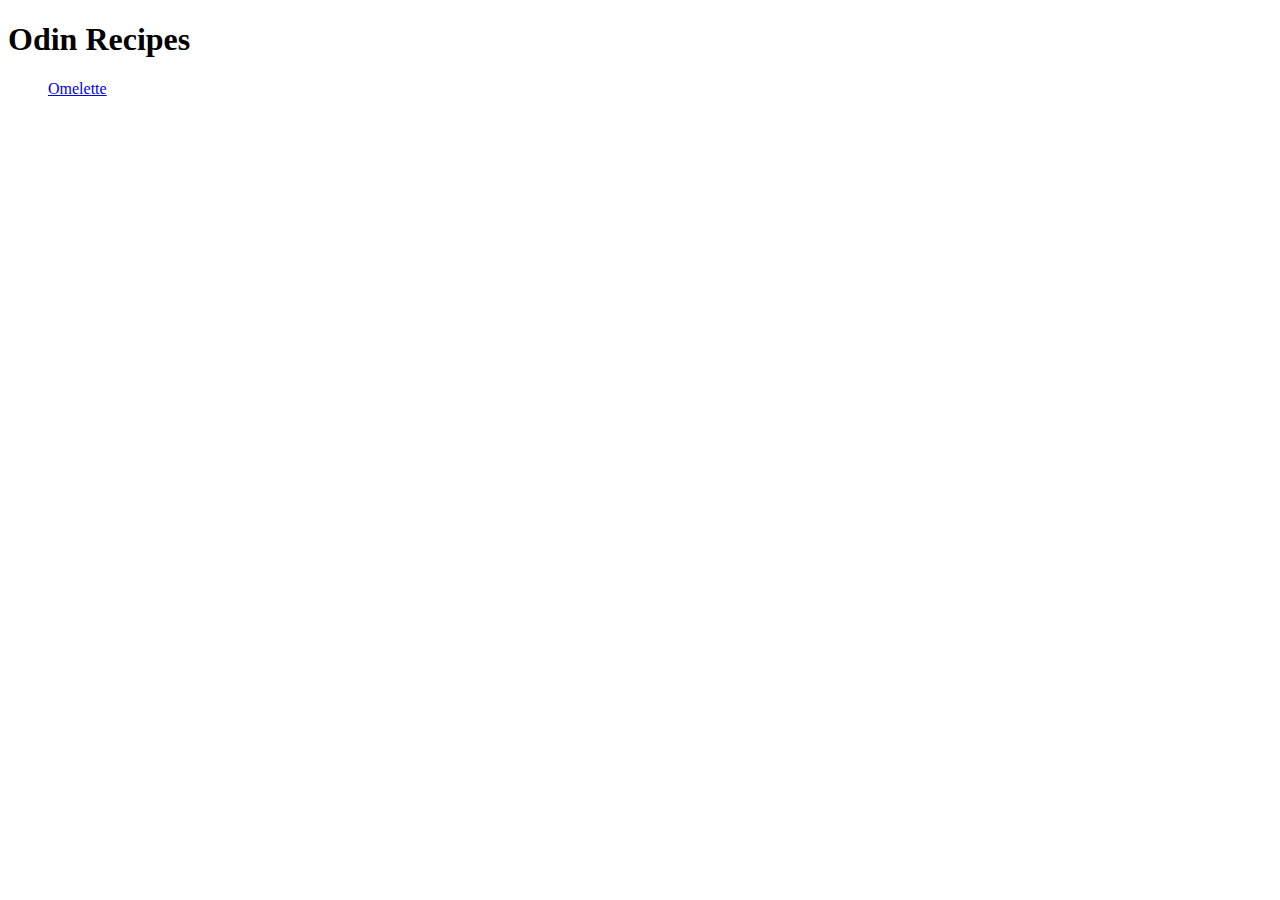
==== index.html @ e55b99fe "Edit index.html and omelette.html" ====
<!DOCTYPE html>
<html lang="en">

<head>
    <meta charset="UTF-8">
    <meta name="viewport" content="width=device-width, initial-scale=1.0">
    <title>Document</title>
</head>

<body>
    <h1>Odin Recipes</h1>
    <ul>
        <a href="./recipes/omelette.html">Omelette</a>
        <a href="" </ul>
</body>

</html>
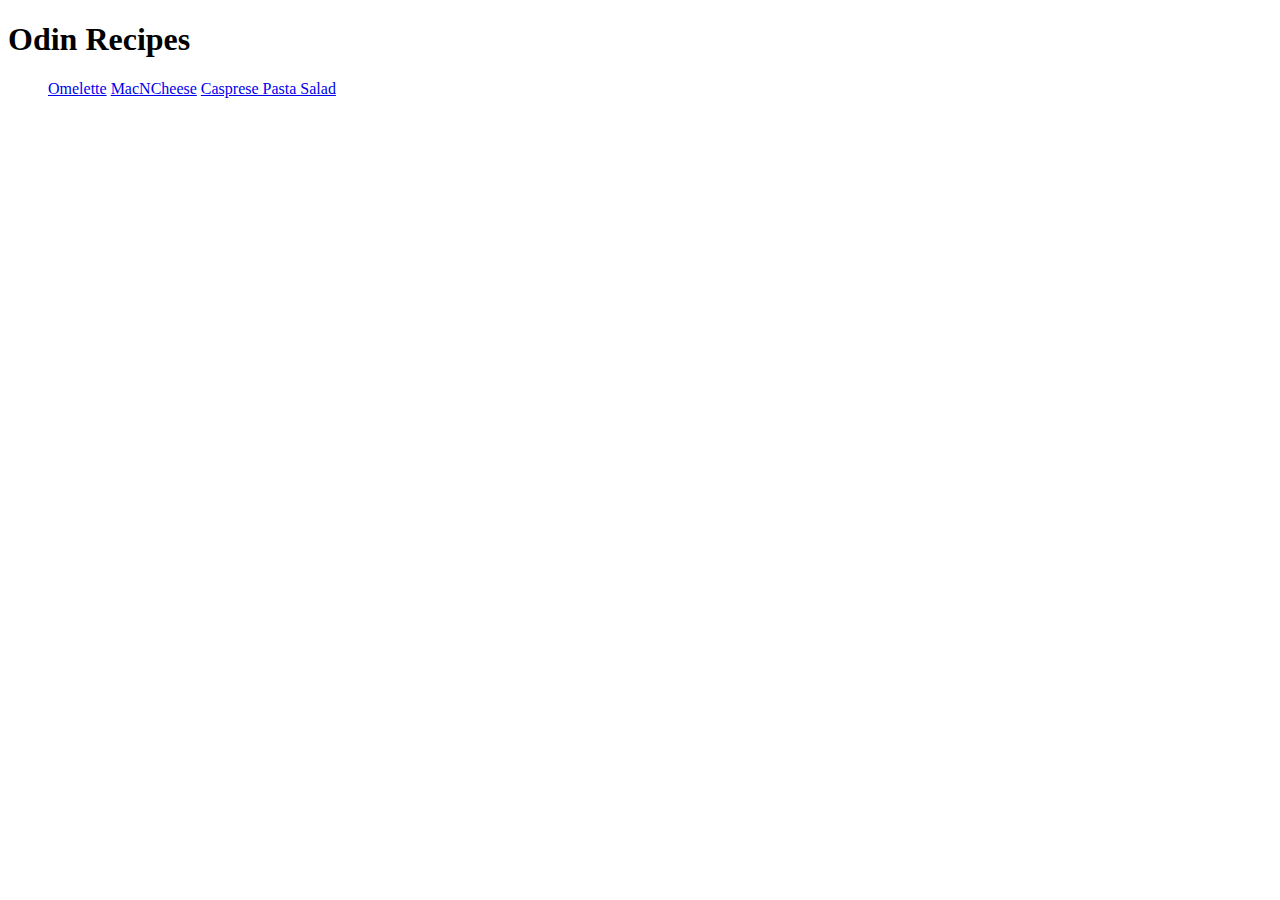
==== commit 14efb1c8: "Edit index.html and omelette.html" ====
--- a/index.html
+++ b/index.html
@@ -11,7 +11,9 @@
     <h1>Odin Recipes</h1>
     <ul>
         <a href="./recipes/omelette.html">Omelette</a>
-        <a href="" </ul>
+        <a href="./recipes/MacNCheese.html">MacNCheese</a>
+        <a href="./recipes/CapresePastaSalad.html">Casprese Pasta Salad</a>
+    </ul>
 </body>
 
 </html>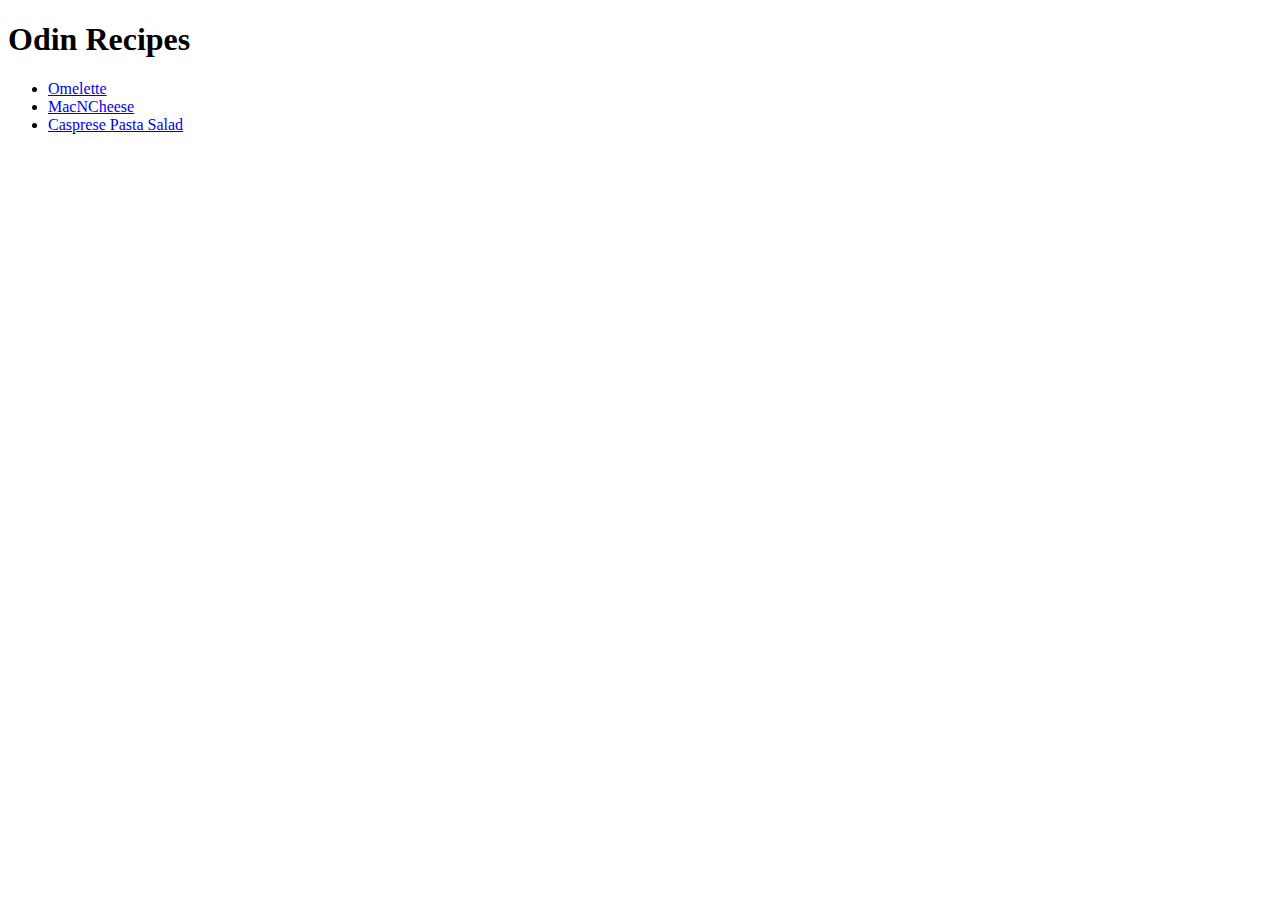
==== commit fe857adc: "Edit index.html , CaspresePastaSalad.html and stylerecipes.css" ====
--- a/index.html
+++ b/index.html
@@ -10,9 +10,9 @@
 <body>
     <h1>Odin Recipes</h1>
     <ul>
-        <a href="./recipes/omelette.html">Omelette</a>
-        <a href="./recipes/MacNCheese.html">MacNCheese</a>
-        <a href="./recipes/CapresePastaSalad.html">Casprese Pasta Salad</a>
+        <li><a href="./recipes/omelette.html">Omelette</a></li>
+        <li><a href="./recipes/MacNCheese.html">MacNCheese</a></li>
+        <li><a href="./recipes/CapresePastaSalad.html">Casprese Pasta Salad</a></li>
     </ul>
 </body>
 
